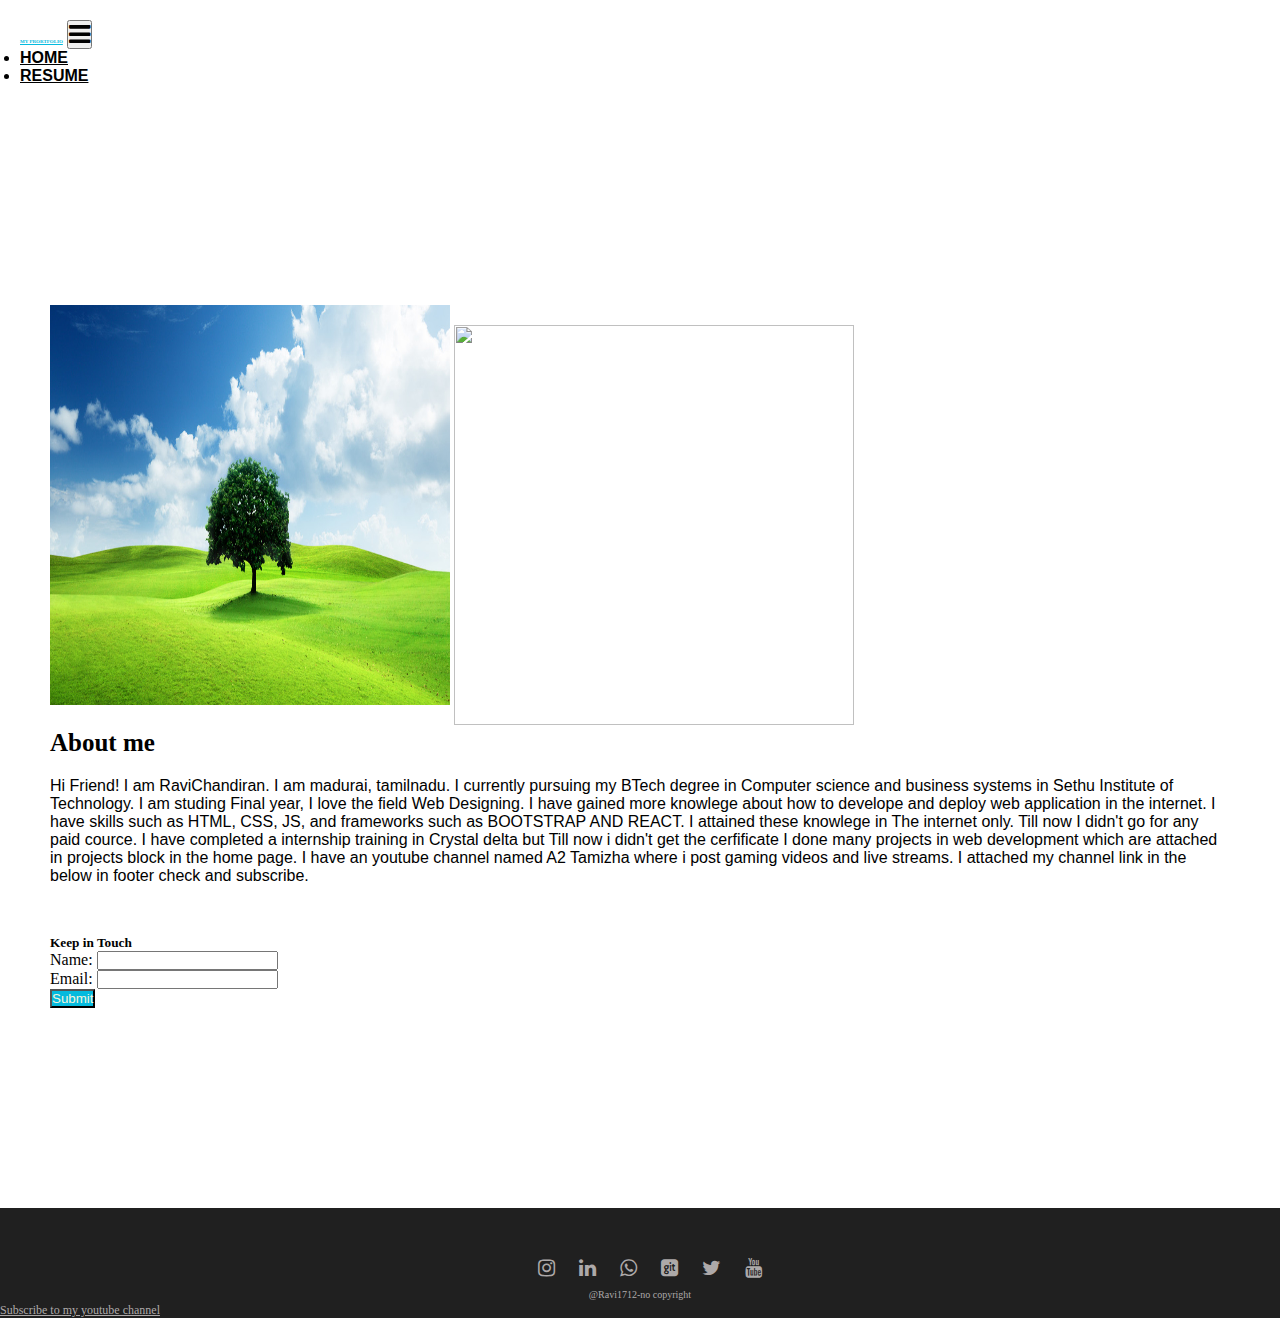
==== PORT-FOLIO/about.html @ 9bcb57ed "first commit" ====
<!DOCTYPE html>
<html lang="en">
<head>
    <meta charset="UTF-8">
    <meta name="viewport" content="width=device-width, initial-scale=1.0">
    <title>About</title>
    <link rel="stylesheet" href="about.css">
    <link rel="stylesheet" href="https://cdnjs.cloudflare.com/ajax/libs/font-awesome/4.7.0/css/font-awesome.min.css">
    <link rel="stylesheet" href="https://cdnjs.cloudflare.com/ajax/libs/font-awesome/4.7.0/css/font-awesome.min.css">
    <link href="https://cdn.jsdelivr.net/npm/bootstrap@5.0.2/dist/css/bootstrap.min.css" rel="stylesheet" integrity="sha384-EVSTQN3/azprG1Anm3QDgpJLIm9Nao0Yz1ztcQTwFspd3yD65VohhpuuCOmLASjC" crossorigin="anonymous">
</head>
<body>

    <!--.................IMPORTED SCRIPTS...................-->

    <script src="https://cdn.jsdelivr.net/npm/bootstrap@5.0.2/dist/js/bootstrap.bundle.min.js" integrity="sha384-MrcW6ZMFYlzcLA8Nl+NtUVF0sA7MsXsP1UyJoMp4YLEuNSfAP+JcXn/tWtIaxVXM" crossorigin="anonymous"></script>
    <script src="https://cdn.jsdelivr.net/npm/@popperjs/core@2.9.2/dist/umd/popper.min.js" integrity="sha384-IQsoLXl5PILFhosVNubq5LC7Qb9DXgDA9i+tQ8Zj3iwWAwPtgFTxbJ8NT4GN1R8p" crossorigin="anonymous"></script>
    <script src="https://cdn.jsdelivr.net/npm/bootstrap@5.0.2/dist/js/bootstrap.min.js" integrity="sha384-cVKIPhGWiC2Al4u+LWgxfKTRIcfu0JTxR+EQDz/bgldoEyl4H0zUF0QKbrJ0EcQF" crossorigin="anonymous"></script>

    <!--..............NAVBAR................-->

    <section id="Home">
        <nav class="navbar navbar-expand-lg shadow p-3 mb-5 bg-body rounded fixed-top">
          <div class="container-fluid">
            <a class="navbar-brand logo" href="#">MY PRORTFOLIO</a>
            <button class="navbar-toggler toggle" type="button" data-bs-toggle="collapse" data-bs-target="#navbarText" aria-controls="navbarText" aria-expanded="false" aria-label="Toggle navigation">
              <span class="navbar-toggler-icon"><i class="fa fa-bars" style="font-size: 25px;"></i></span>
            </button>
            <div class="collapse navbar-collapse" id="navbarText">
              <ul class="navbar-nav ms-auto">
                <li class="nav-item">
                  <a class="nav-link " href="index.html">HOME</a>
                </li>
                <li class="nav-item">
                    <a class="nav-link " href="resume.html">RESUME</a>
                  </li>
              </ul>
            </div>
          </div>
        </nav>
      </section>

      <!--.....................DETAILS.....................-->

      <section id="#About">
        <div class="container">
            <div class="Details shadow">
                <div class="row">
                    <div class="col">
                        <img class="img1 " src="free-nature-images.jpg">
                        <img class="img2 " src="car.png">
                    </div>
                    <div class="col">
                        <div class="contentLeft">
                            <h5>About me</h5>
                            <p>Hi Friend! I am RaviChandiran. I am madurai, tamilnadu. I currently pursuing my BTech degree in Computer science and business systems
                              in Sethu Institute of Technology. I am studing Final year, I love the field <span>Web Designing</span>. I have gained more knowlege about how to develope and deploy
                              web application in the internet. I have skills such as <span>HTML, CSS, JS,</span> and frameworks such as <span>BOOTSTRAP AND REACT</span>. I attained these knowlege
                              in The internet only. Till now I didn't go for any paid cource. I have completed a internship training in Crystal delta but Till now i didn't get the cerfificate
                              I done many projects in web development which are attached in projects block in the home page. I have an youtube channel named <span>A2 Tamizha</span> where i post gaming videos and live streams. 
                              I attached my channel link in the below in footer check and subscribe.  
                            </p>
                        </div>
                        <div class="contentDown">
                            <h5>Keep in Touch</h5>
                            <form>
                                <div class="mb-3">
                                  <label for="exampleInputEmail1" class="form-label">Name: </label>
                                  <input type="email" class="form-control" id="exampleInputEmail1" aria-describedby="emailHelp">
                                </div>
                                <div class="mb-3">
                                  <label for="exampleInputPassword1" class="form-label">Email: </label>
                                  <input type="password" class="form-control" id="exampleInputPassword1">
                                </div>
                                <button type="submit" class="btn shadow">Submit</button>
                              </form>
                        </div>
                    </div>
                </div>
            </div>
        </div>
      </section>

      <!--...........................FOOTER.............................-->

      <section id="Footer">
        <div class="container-fluid footer">
          <div class="row">
            <div class="col brands">
              <i class="fa fa-instagram" style="color: rgb(173, 169, 169); font-size: 20px; margin-left: 20px;"></i>
              <i class="fa fa-linkedin" style="color: rgb(173, 169, 169); font-size: 20px; margin-left: 20px;"></i>
              <i class="fa fa-whatsapp" style="color: rgb(173, 169, 169); font-size: 20px; margin-left: 20px;"></i>
              <i class="fa fa-git-square" style="color: rgb(173, 169, 169); font-size: 20px; margin-left: 20px;"></i>
              <i class="fa fa-twitter" style="color: rgb(173, 169, 169); font-size: 20px; margin-left: 20px;"></i>
              <i class="fa fa-youtube" style="color: rgb(173, 169, 169); font-size: 20px; margin-left: 20px;"></i>
            </div>
            <p>@Ravi1712-no copyright</p>
            <a href="https://www.youtube.com/channel/UCdIeCiCtAnne4D3IWtKMkeA">Subscribe to my youtube channel</a>
          </div>
        </div>
      </section>
    
</body>
</html>
---- PORT-FOLIO/about.css ----
*{
    margin: 0;
    padding: 0;
}

/*....................NAVBAR....................*/

.navbar{
    background-color: white;
    padding: 20px;
  }
  
  .logo{
    font-size: 5px;
    font-family: cursive;
    font-weight: 600;
    color: #04bade;
  }
  
  .collapse ul li a{
    color: #000000;
    font-family:Arial, Helvetica, sans-serif;
    font-weight: 600;
    margin-right: 20px;
  }
  .collapse ul li a :focus{
    color: #04bade;
    background-color: #006ca5;
  }

  /*.................DETAILS......................*/

  .Details{
    margin-top: 150px;
    padding: 50px;
  }
  .img1{
    width: 400px;
    height: 400px;
    margin-bottom: 20px;
  }
  .img2{
    width: 400px;
    height: 400px;
  }

  .contentLeft p{
    padding-top: 20px;
    font-size: 16px;
    font-family: sans-serif;
  }
  .contentLeft h5{
    font-size: 25px;
    font-weight: 600;
  }

  .contentDown{
    margin-top: 50px;
  }
  .contentDown label{
    margin-top: 10px;
  }
  .contentDown button{
    background-color: #04bade;
    color: beige;
  }

  /*......................FOOTER...................*/

.footer{
  margin-top: 150px;
  background-color: #202020;
}

.brands{
  padding-top: 50px;
  text-align: center;
}

.footer p {
  padding-top: 10px;
  text-align: center;
  text-decoration: none;
  color: rgb(173, 169, 169);
  font-size: 10px;
}

.footer a{
  color: rgb(173, 169, 169);
  font-size: 12px;
  text-align: center;
}
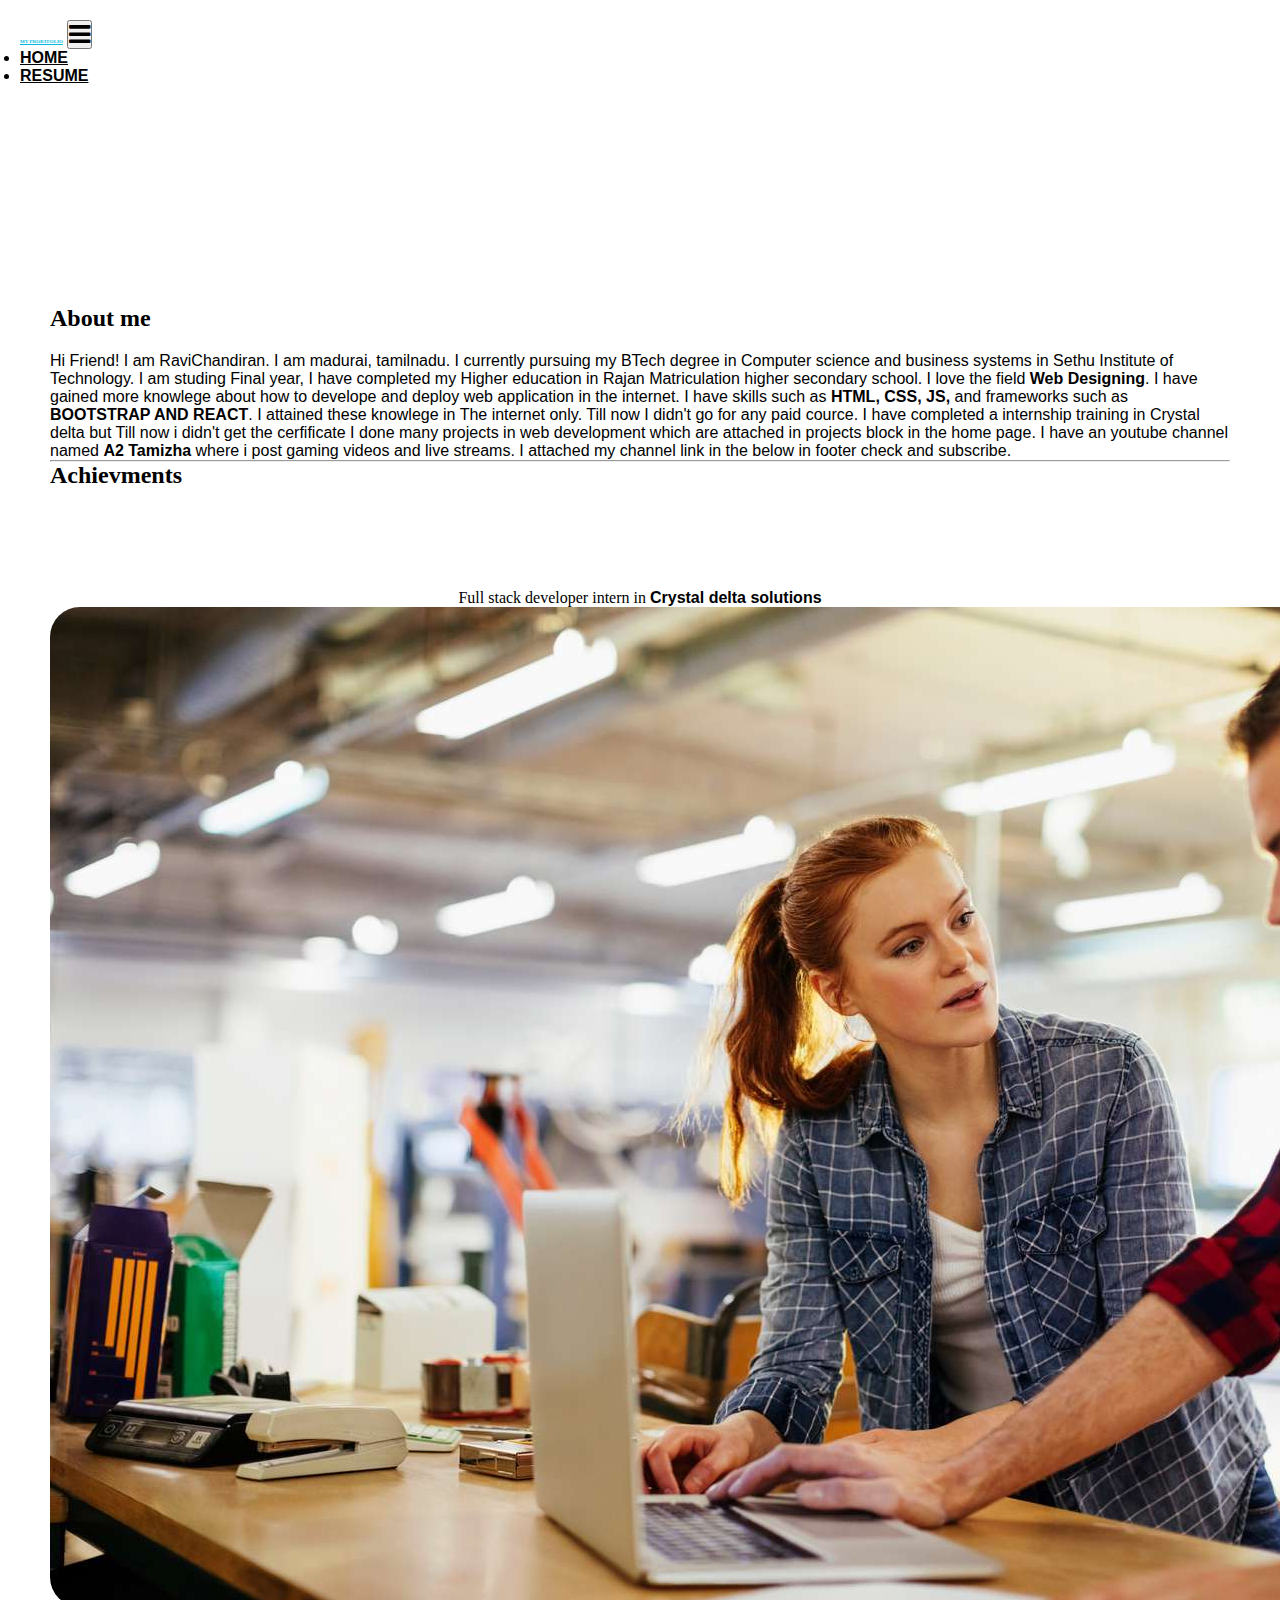
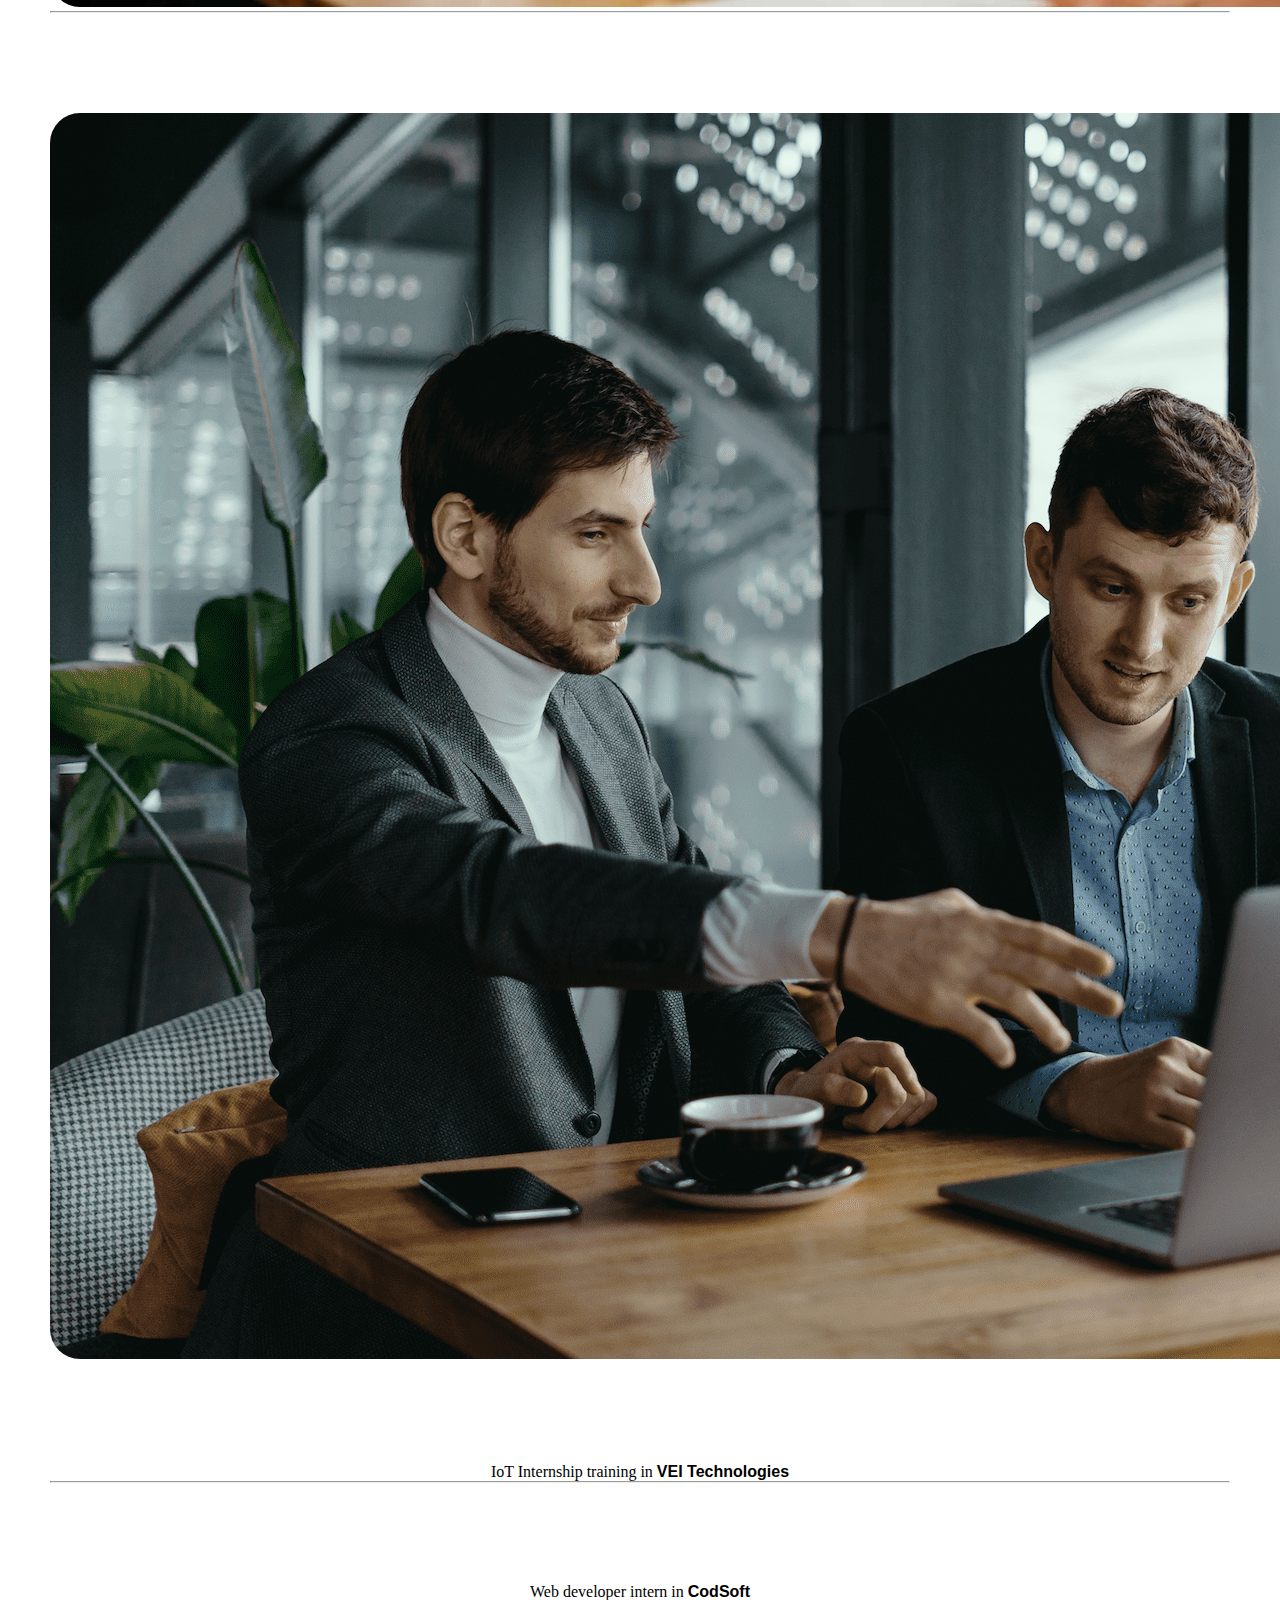
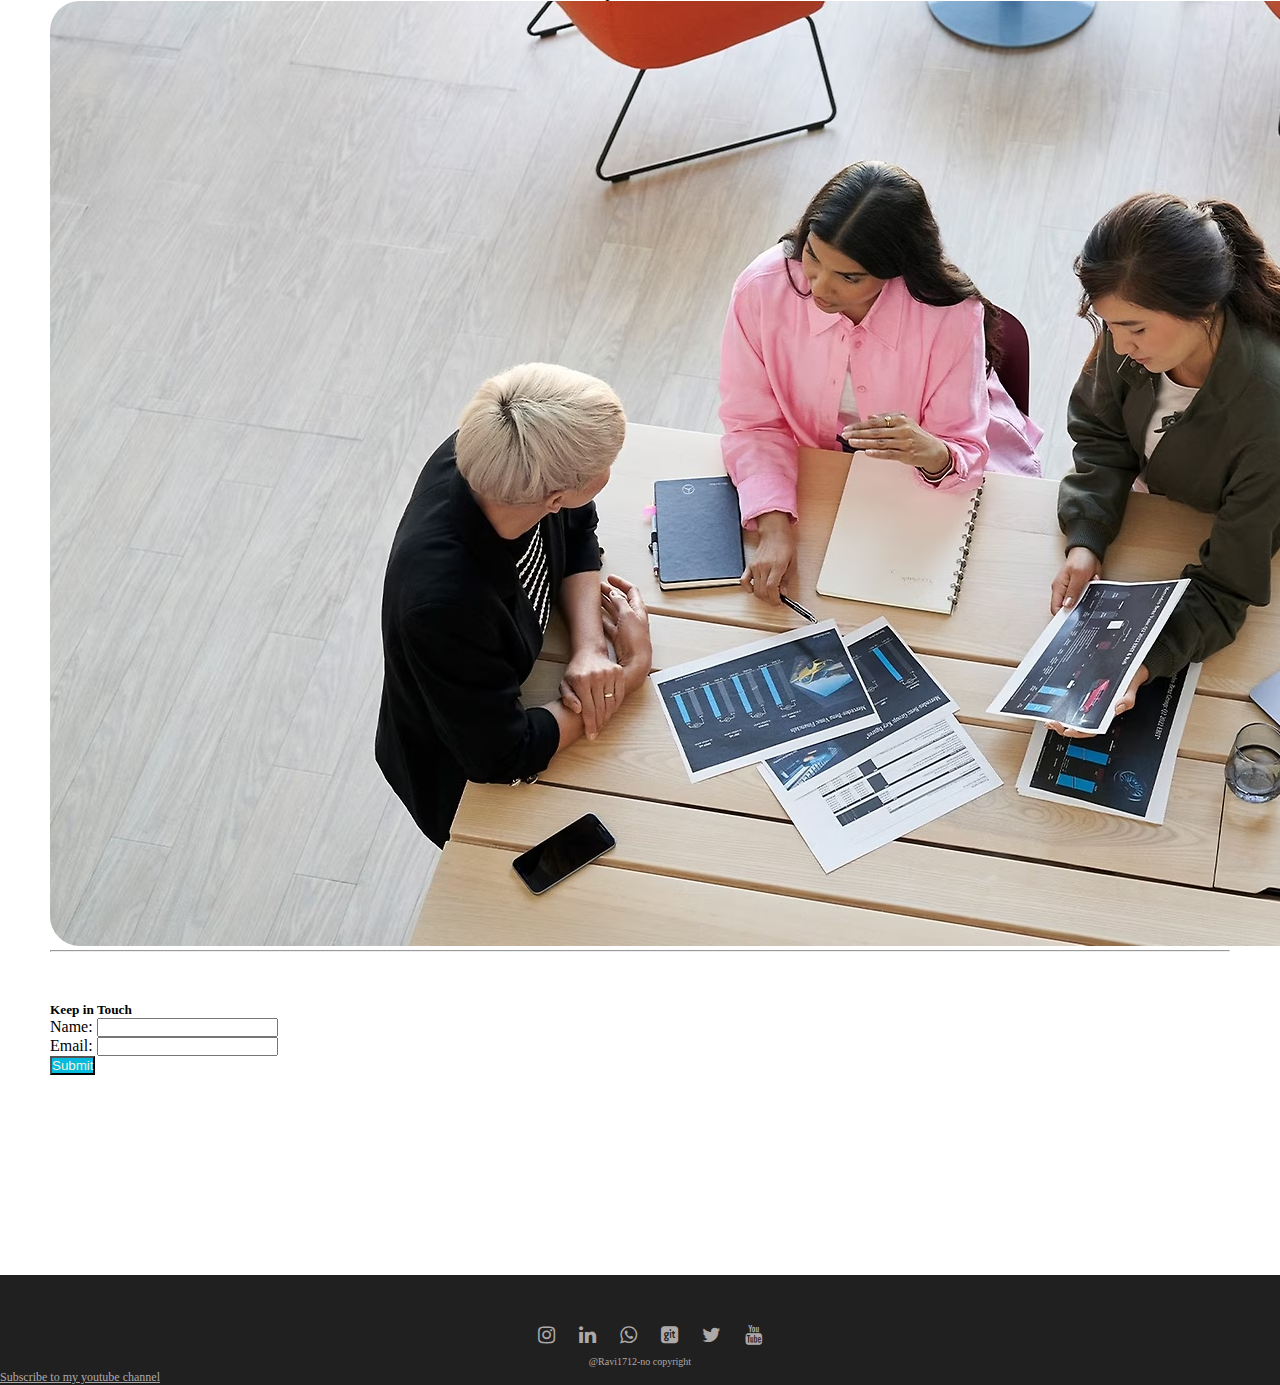
==== commit 569ae63e: "new updates" ====
--- a/PORT-FOLIO/about.html
+++ b/PORT-FOLIO/about.html
@@ -10,12 +10,6 @@
     <link href="https://cdn.jsdelivr.net/npm/bootstrap@5.0.2/dist/css/bootstrap.min.css" rel="stylesheet" integrity="sha384-EVSTQN3/azprG1Anm3QDgpJLIm9Nao0Yz1ztcQTwFspd3yD65VohhpuuCOmLASjC" crossorigin="anonymous">
 </head>
 <body>
-
-    <!--.................IMPORTED SCRIPTS...................-->
-
-    <script src="https://cdn.jsdelivr.net/npm/bootstrap@5.0.2/dist/js/bootstrap.bundle.min.js" integrity="sha384-MrcW6ZMFYlzcLA8Nl+NtUVF0sA7MsXsP1UyJoMp4YLEuNSfAP+JcXn/tWtIaxVXM" crossorigin="anonymous"></script>
-    <script src="https://cdn.jsdelivr.net/npm/@popperjs/core@2.9.2/dist/umd/popper.min.js" integrity="sha384-IQsoLXl5PILFhosVNubq5LC7Qb9DXgDA9i+tQ8Zj3iwWAwPtgFTxbJ8NT4GN1R8p" crossorigin="anonymous"></script>
-    <script src="https://cdn.jsdelivr.net/npm/bootstrap@5.0.2/dist/js/bootstrap.min.js" integrity="sha384-cVKIPhGWiC2Al4u+LWgxfKTRIcfu0JTxR+EQDz/bgldoEyl4H0zUF0QKbrJ0EcQF" crossorigin="anonymous"></script>
 
     <!--..............NAVBAR................-->
 
@@ -47,20 +41,59 @@
             <div class="Details shadow">
                 <div class="row">
                     <div class="col">
-                        <img class="img1 " src="free-nature-images.jpg">
-                        <img class="img2 " src="car.png">
-                    </div>
-                    <div class="col">
                         <div class="contentLeft">
-                            <h5>About me</h5>
+                            <h2>About me</h2>
                             <p>Hi Friend! I am RaviChandiran. I am madurai, tamilnadu. I currently pursuing my BTech degree in Computer science and business systems
-                              in Sethu Institute of Technology. I am studing Final year, I love the field <span>Web Designing</span>. I have gained more knowlege about how to develope and deploy
+                              in Sethu Institute of Technology. I am studing Final year, I have completed my Higher education in Rajan Matriculation higher secondary school. I love the field <span>Web Designing</span>. I have gained more knowlege about how to develope and deploy
                               web application in the internet. I have skills such as <span>HTML, CSS, JS,</span> and frameworks such as <span>BOOTSTRAP AND REACT</span>. I attained these knowlege
                               in The internet only. Till now I didn't go for any paid cource. I have completed a internship training in Crystal delta but Till now i didn't get the cerfificate
                               I done many projects in web development which are attached in projects block in the home page. I have an youtube channel named <span>A2 Tamizha</span> where i post gaming videos and live streams. 
                               I attached my channel link in the below in footer check and subscribe.  
                             </p>
                         </div>
+                    </div>
+                    <hr>
+                    <!--............................Internships completed...................................-->
+
+                    <!--.......intern1..................-->
+
+                    <div class="Achievments">
+                      <h2>Achievments</h2>
+                        <div class="row internships">
+                          <div class="col">
+                            <p>Full stack developer intern in <span>Crystal delta solutions</span></p>
+                          </div>
+                          <div class="col">
+                            <img src="intern.jpg" alt="intern1" class="img-fluid">
+                          </div>
+                        </div>
+                        <hr>
+                        <!--......intern2.................-->
+
+                        <div class="row internships">
+                          <div class="col">
+                            <img src="intern1.jpg" alt="intern1" class="img-fluid">
+                          </div>
+                          <div class="col">
+                            <p>IoT Internship training in <span>VEI Technologies</span></p>
+                          </div>
+                        </div>
+                        <hr>
+                        <!--..........intern3.................-->
+
+                        <div class="row internships">
+                          <div class="col">
+                            <p>Web developer intern in <span>CodSoft</span></p>
+                          </div>
+                          <div class="col">
+                            <img src="intern2.avif" alt="intern1" class="img-fluid">
+                          </div>
+                        </div>
+                        <hr>
+                    </div>
+                    
+                    <!--................Forms...........................-->
+
                         <div class="contentDown">
                             <h5>Keep in Touch</h5>
                             <form>
@@ -99,6 +132,11 @@
           </div>
         </div>
       </section>
+
+      <!--.................IMPORTED SCRIPTS...................-->
+
+    <script src="https://cdn.jsdelivr.net/npm/@popperjs/core@2.9.2/dist/umd/popper.min.js" integrity="sha384-IQsoLXl5PILFhosVNubq5LC7Qb9DXgDA9i+tQ8Zj3iwWAwPtgFTxbJ8NT4GN1R8p" crossorigin="anonymous"></script>
+    <script src="https://cdn.jsdelivr.net/npm/bootstrap@5.0.2/dist/js/bootstrap.min.js" integrity="sha384-cVKIPhGWiC2Al4u+LWgxfKTRIcfu0JTxR+EQDz/bgldoEyl4H0zUF0QKbrJ0EcQF" crossorigin="anonymous"></script>
     
 </body>
 </html>--- a/PORT-FOLIO/about.css
+++ b/PORT-FOLIO/about.css
@@ -47,7 +47,10 @@
   .contentLeft p{
     padding-top: 20px;
     font-size: 16px;
-    font-family: sans-serif;
+    font-family: 'Lucida Sans', 'Lucida Sans Regular', 'Lucida Grande', 'Lucida Sans Unicode', Geneva, Verdana, sans-serif;
+  }
+  .contentLeft p span{
+    font-weight: 600;
   }
   .contentLeft h5{
     font-size: 25px;
@@ -63,6 +66,23 @@
   .contentDown button{
     background-color: #04bade;
     color: beige;
+  }
+
+  /*........................INTERNSHIPS.........................*/
+
+  .internships{
+    margin-top: 100px;
+  }
+  .internships img{
+    border-radius: 30px;
+  }
+  .internships p{
+    margin-top: 100px;
+    text-align: center;
+  }
+  .internships p span{
+    font-weight: 600;
+    font-family:'Lucida Sans', 'Lucida Sans Regular', 'Lucida Grande', 'Lucida Sans Unicode', Geneva, Verdana, sans-serif;
   }
 
   /*......................FOOTER...................*/
